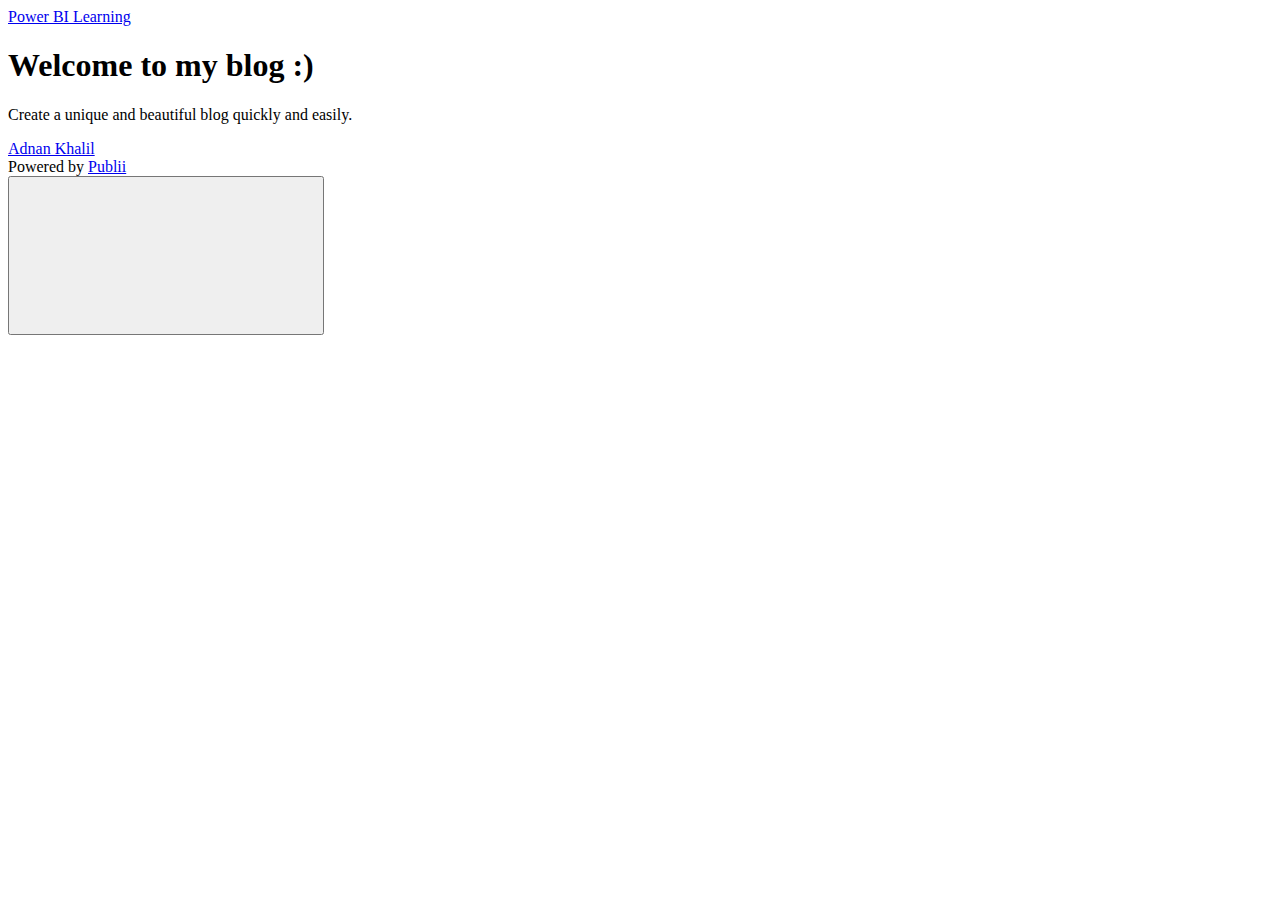
==== index.html @ e67ffb0f "Updated from Publii" ====
<!DOCTYPE html><html lang="en"><head><meta charset="utf-8"><meta http-equiv="X-UA-Compatible" content="IE=edge"><meta name="viewport" content="width=device-width,initial-scale=1"><title>Power BI Learning</title><meta name="generator" content="Publii Open-Source CMS for Static Site"><link rel="canonical" href="https://powerbireference.github.io/powerbireference.github.io/"><link rel="alternate" type="application/atom+xml" href="https://powerbireference.github.io/powerbireference.github.io/feed.xml"><link rel="alternate" type="application/json" href="https://powerbireference.github.io/powerbireference.github.io/feed.json"><meta property="og:title" content="Power BI Learning"><meta property="og:site_name" content="Power BI Learning"><meta property="og:description" content=""><meta property="og:url" content="https://powerbireference.github.io/powerbireference.github.io/"><meta property="og:type" content="website"><style>:root{--body-font:-apple-system,BlinkMacSystemFont,"Segoe UI",Roboto,Oxygen,Ubuntu,Cantarell,"Fira Sans","Droid Sans","Helvetica Neue",Arial,sans-serif,"Apple Color Emoji","Segoe UI Emoji","Segoe UI Symbol";--heading-font:-apple-system,BlinkMacSystemFont,"Segoe UI",Roboto,Oxygen,Ubuntu,Cantarell,"Fira Sans","Droid Sans","Helvetica Neue",Arial,sans-serif,"Apple Color Emoji","Segoe UI Emoji","Segoe UI Symbol";--logo-font:-apple-system,BlinkMacSystemFont,"Segoe UI",Roboto,Oxygen,Ubuntu,Cantarell,"Fira Sans","Droid Sans","Helvetica Neue",Arial,sans-serif,"Apple Color Emoji","Segoe UI Emoji","Segoe UI Symbol";--menu-font:-apple-system,BlinkMacSystemFont,"Segoe UI",Roboto,Oxygen,Ubuntu,Cantarell,"Fira Sans","Droid Sans","Helvetica Neue",Arial,sans-serif,"Apple Color Emoji","Segoe UI Emoji","Segoe UI Symbol"}</style><link rel="stylesheet" href="https://powerbireference.github.io/powerbireference.github.io/assets/css/style.css?v=1d9126d5c592483966037cf187b30969"><script type="application/ld+json">{"@context":"http://schema.org","@type":"Organization","name":"Power BI Learning","url":"https://powerbireference.github.io/powerbireference.github.io/"}</script></head><body><div class="site-container"><header class="top" id="js-header"><a class="logo" href="https://powerbireference.github.io/powerbireference.github.io/">Power BI Learning</a></header><main><div class="hero"><header class="hero__content"><div class="wrapper"><h1>Welcome to my blog :)</h1><p>Create a unique and beautiful blog quickly and easily.</p><div class="post__meta post__meta--author"><a href="https://powerbireference.github.io/powerbireference.github.io/authors/adnan-khalil/" class="feed__author invert">Adnan Khalil</a></div></div></header></div><div class="feed"></div></main><footer class="footer"><div class="footer__copyright">Powered by <a href="https://getpublii.com" target="_blank" rel="nofollow noopener">Publii</a></div><button class="footer__bttop js-footer__bttop" aria-label="Back to top"><svg><title>Back to top</title><use xlink:href="https://powerbireference.github.io/powerbireference.github.io/assets/svg/svg-map.svg#toparrow"/></svg></button></footer></div><script>window.publiiThemeMenuConfig = {    
        mobileMenuMode: 'sidebar',
        animationSpeed: 300,
        submenuWidth: 'auto',
        doubleClickTime: 500,
        mobileMenuExpandableSubmenus: true, 
        relatedContainerForOverlayMenuSelector: '.top',
   };</script><script defer="defer" src="https://powerbireference.github.io/powerbireference.github.io/assets/js/scripts.min.js?v=f4c4d35432d0e17d212f2fae4e0f8247"></script><script>var images = document.querySelectorAll('img[loading]');

        for (var i = 0; i < images.length; i++) {
            if (images[i].complete) {
                images[i].classList.add('is-loaded');
            } else {
                images[i].addEventListener('load', function () {
                    this.classList.add('is-loaded');
                }, false);
            }
        }</script></body></html>
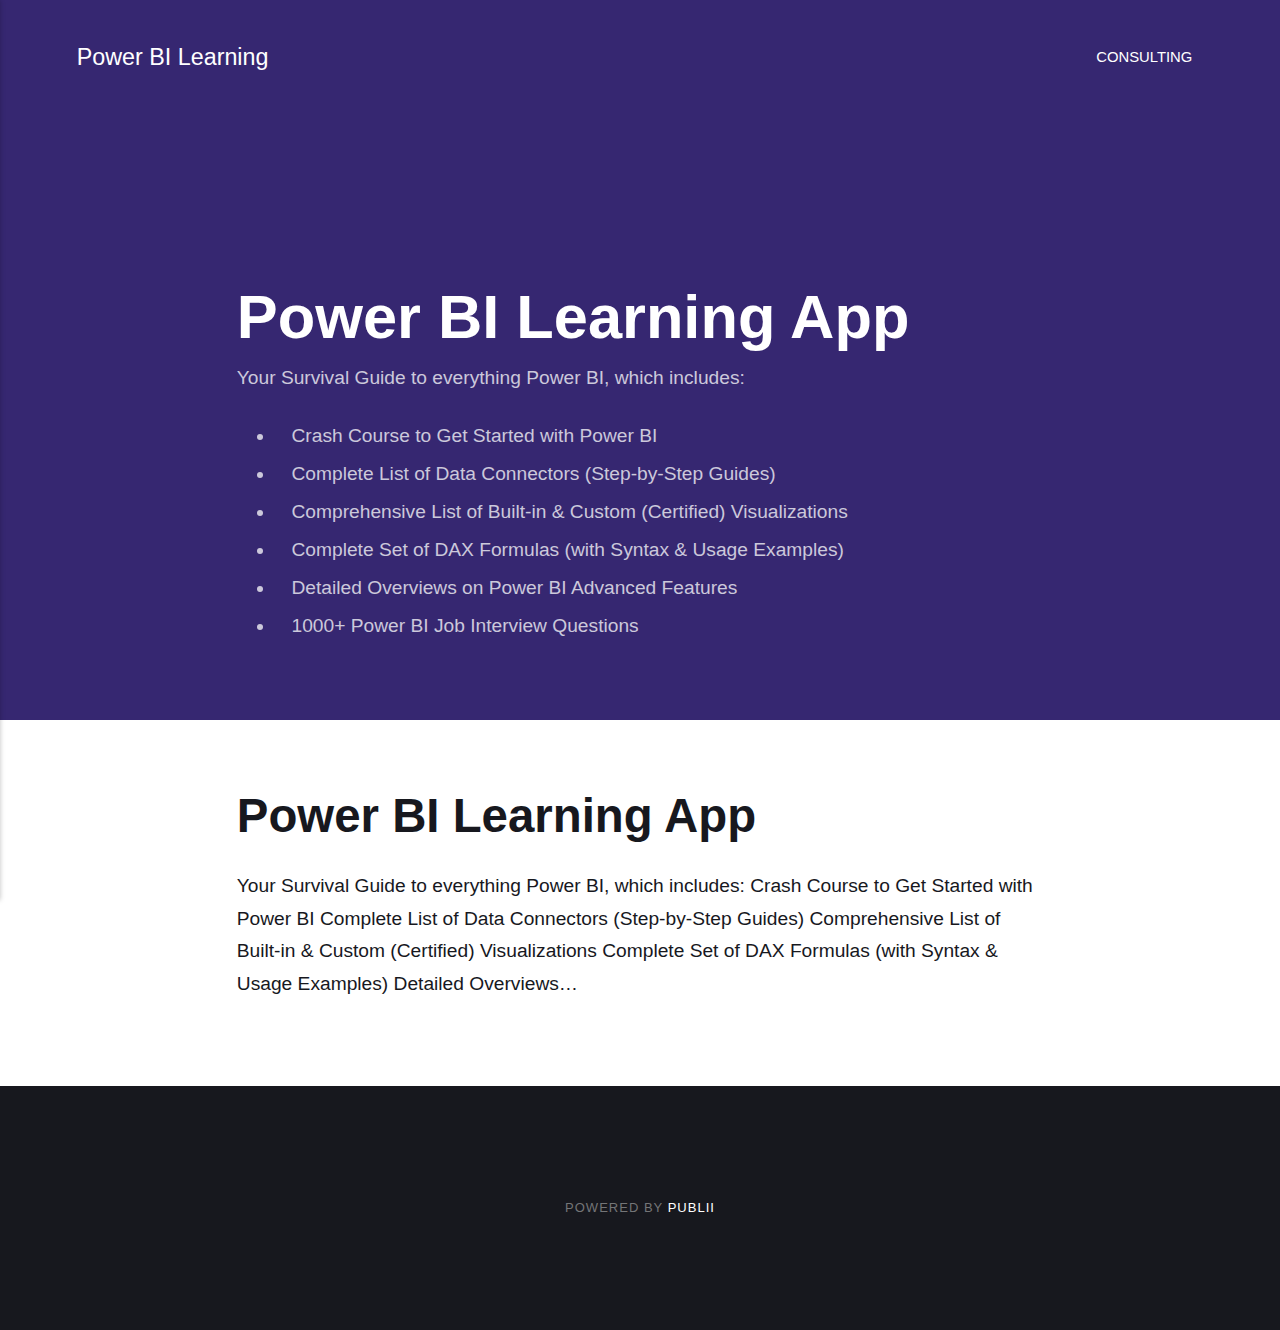
==== commit ad7b6153: "Updated from Publii" ====
--- a/index.html
+++ b/index.html
@@ -1,11 +1,11 @@
-<!DOCTYPE html><html lang="en"><head><meta charset="utf-8"><meta http-equiv="X-UA-Compatible" content="IE=edge"><meta name="viewport" content="width=device-width,initial-scale=1"><title>Power BI Learning</title><meta name="generator" content="Publii Open-Source CMS for Static Site"><link rel="canonical" href="https://powerbireference.github.io/powerbireference.github.io/"><link rel="alternate" type="application/atom+xml" href="https://powerbireference.github.io/powerbireference.github.io/feed.xml"><link rel="alternate" type="application/json" href="https://powerbireference.github.io/powerbireference.github.io/feed.json"><meta property="og:title" content="Power BI Learning"><meta property="og:site_name" content="Power BI Learning"><meta property="og:description" content=""><meta property="og:url" content="https://powerbireference.github.io/powerbireference.github.io/"><meta property="og:type" content="website"><style>:root{--body-font:-apple-system,BlinkMacSystemFont,"Segoe UI",Roboto,Oxygen,Ubuntu,Cantarell,"Fira Sans","Droid Sans","Helvetica Neue",Arial,sans-serif,"Apple Color Emoji","Segoe UI Emoji","Segoe UI Symbol";--heading-font:-apple-system,BlinkMacSystemFont,"Segoe UI",Roboto,Oxygen,Ubuntu,Cantarell,"Fira Sans","Droid Sans","Helvetica Neue",Arial,sans-serif,"Apple Color Emoji","Segoe UI Emoji","Segoe UI Symbol";--logo-font:-apple-system,BlinkMacSystemFont,"Segoe UI",Roboto,Oxygen,Ubuntu,Cantarell,"Fira Sans","Droid Sans","Helvetica Neue",Arial,sans-serif,"Apple Color Emoji","Segoe UI Emoji","Segoe UI Symbol";--menu-font:-apple-system,BlinkMacSystemFont,"Segoe UI",Roboto,Oxygen,Ubuntu,Cantarell,"Fira Sans","Droid Sans","Helvetica Neue",Arial,sans-serif,"Apple Color Emoji","Segoe UI Emoji","Segoe UI Symbol"}</style><link rel="stylesheet" href="https://powerbireference.github.io/powerbireference.github.io/assets/css/style.css?v=1d9126d5c592483966037cf187b30969"><script type="application/ld+json">{"@context":"http://schema.org","@type":"Organization","name":"Power BI Learning","url":"https://powerbireference.github.io/powerbireference.github.io/"}</script></head><body><div class="site-container"><header class="top" id="js-header"><a class="logo" href="https://powerbireference.github.io/powerbireference.github.io/">Power BI Learning</a></header><main><div class="hero"><header class="hero__content"><div class="wrapper"><h1>Welcome to my blog :)</h1><p>Create a unique and beautiful blog quickly and easily.</p><div class="post__meta post__meta--author"><a href="https://powerbireference.github.io/powerbireference.github.io/authors/adnan-khalil/" class="feed__author invert">Adnan Khalil</a></div></div></header></div><div class="feed"></div></main><footer class="footer"><div class="footer__copyright">Powered by <a href="https://getpublii.com" target="_blank" rel="nofollow noopener">Publii</a></div><button class="footer__bttop js-footer__bttop" aria-label="Back to top"><svg><title>Back to top</title><use xlink:href="https://powerbireference.github.io/powerbireference.github.io/assets/svg/svg-map.svg#toparrow"/></svg></button></footer></div><script>window.publiiThemeMenuConfig = {    
+<!DOCTYPE html><html lang="en"><head><meta charset="utf-8"><meta http-equiv="X-UA-Compatible" content="IE=edge"><meta name="viewport" content="width=device-width,initial-scale=1"><title>Power BI Learning</title><meta name="generator" content="Publii Open-Source CMS for Static Site"><link rel="canonical" href="https://powerbireference.github.io/"><link rel="alternate" type="application/atom+xml" href="https://powerbireference.github.io/feed.xml"><link rel="alternate" type="application/json" href="https://powerbireference.github.io/feed.json"><meta property="og:title" content="Power BI Learning"><meta property="og:site_name" content="Power BI Learning"><meta property="og:description" content=""><meta property="og:url" content="https://powerbireference.github.io/"><meta property="og:type" content="website"><style>:root{--body-font:-apple-system,BlinkMacSystemFont,"Segoe UI",Roboto,Oxygen,Ubuntu,Cantarell,"Fira Sans","Droid Sans","Helvetica Neue",Arial,sans-serif,"Apple Color Emoji","Segoe UI Emoji","Segoe UI Symbol";--heading-font:-apple-system,BlinkMacSystemFont,"Segoe UI",Roboto,Oxygen,Ubuntu,Cantarell,"Fira Sans","Droid Sans","Helvetica Neue",Arial,sans-serif,"Apple Color Emoji","Segoe UI Emoji","Segoe UI Symbol";--logo-font:-apple-system,BlinkMacSystemFont,"Segoe UI",Roboto,Oxygen,Ubuntu,Cantarell,"Fira Sans","Droid Sans","Helvetica Neue",Arial,sans-serif,"Apple Color Emoji","Segoe UI Emoji","Segoe UI Symbol";--menu-font:-apple-system,BlinkMacSystemFont,"Segoe UI",Roboto,Oxygen,Ubuntu,Cantarell,"Fira Sans","Droid Sans","Helvetica Neue",Arial,sans-serif,"Apple Color Emoji","Segoe UI Emoji","Segoe UI Symbol"}</style><link rel="stylesheet" href="https://powerbireference.github.io/assets/css/style.css?v=1e29dc8a83317006501425943767f5f5"><script type="application/ld+json">{"@context":"http://schema.org","@type":"Organization","name":"Power BI Learning","url":"https://powerbireference.github.io/"}</script></head><body><div class="site-container"><header class="top" id="js-header"><a class="logo" href="https://powerbireference.github.io/">Power BI Learning</a><nav class="navbar js-navbar"><button class="navbar__toggle js-toggle" aria-label="Menu" aria-haspopup="true" aria-expanded="false"><span class="navbar__toggle-box"><span class="navbar__toggle-inner">Menu</span></span></button><ul class="navbar__menu"><li><a href="https://powerbireference.github.io/title.html" target="_blank">Consulting</a></li></ul></nav></header><main><div class="hero"><header class="hero__content"><div class="wrapper"><h1>Power BI Learning App</h1><p>Your Survival Guide to everything Power BI, which includes:</p><ul><li>Crash Course to Get Started with Power BI</li><li>Complete List of Data Connectors (Step-by-Step Guides)</li><li>Comprehensive List of Built-in &amp; Custom (Certified) Visualizations</li><li>Complete Set of DAX Formulas (with Syntax &amp; Usage Examples)</li><li>Detailed Overviews on Power BI Advanced Features </li><li>1000+ Power BI Job Interview Questions</li></ul></div></header></div><div class="feed"><article class="feed__item"><header class="wrapper"><h2><a href="https://powerbireference.github.io/title.html" class="invert">Power BI Learning App</a></h2></header><div class="wrapper"><p>Your Survival Guide to everything Power BI, which includes: Crash Course to Get Started with Power BI Complete List of Data Connectors (Step-by-Step Guides) Comprehensive List of Built-in &amp; Custom (Certified) Visualizations Complete Set of DAX Formulas (with Syntax &amp; Usage Examples) Detailed Overviews&hellip;</p></div></article></div></main><footer class="footer"><div class="footer__copyright">Powered by <a href="https://getpublii.com" target="_blank" rel="nofollow noopener">Publii</a></div><button class="footer__bttop js-footer__bttop" aria-label="Back to top"><svg><title>Back to top</title><use xlink:href="https://powerbireference.github.io/assets/svg/svg-map.svg#toparrow"/></svg></button></footer></div><script>window.publiiThemeMenuConfig = {    
         mobileMenuMode: 'sidebar',
         animationSpeed: 300,
         submenuWidth: 'auto',
         doubleClickTime: 500,
         mobileMenuExpandableSubmenus: true, 
         relatedContainerForOverlayMenuSelector: '.top',
-   };</script><script defer="defer" src="https://powerbireference.github.io/powerbireference.github.io/assets/js/scripts.min.js?v=f4c4d35432d0e17d212f2fae4e0f8247"></script><script>var images = document.querySelectorAll('img[loading]');
+   };</script><script defer="defer" src="https://powerbireference.github.io/assets/js/scripts.min.js?v=f4c4d35432d0e17d212f2fae4e0f8247"></script><script>var images = document.querySelectorAll('img[loading]');
 
         for (var i = 0; i < images.length; i++) {
             if (images[i].complete) {
